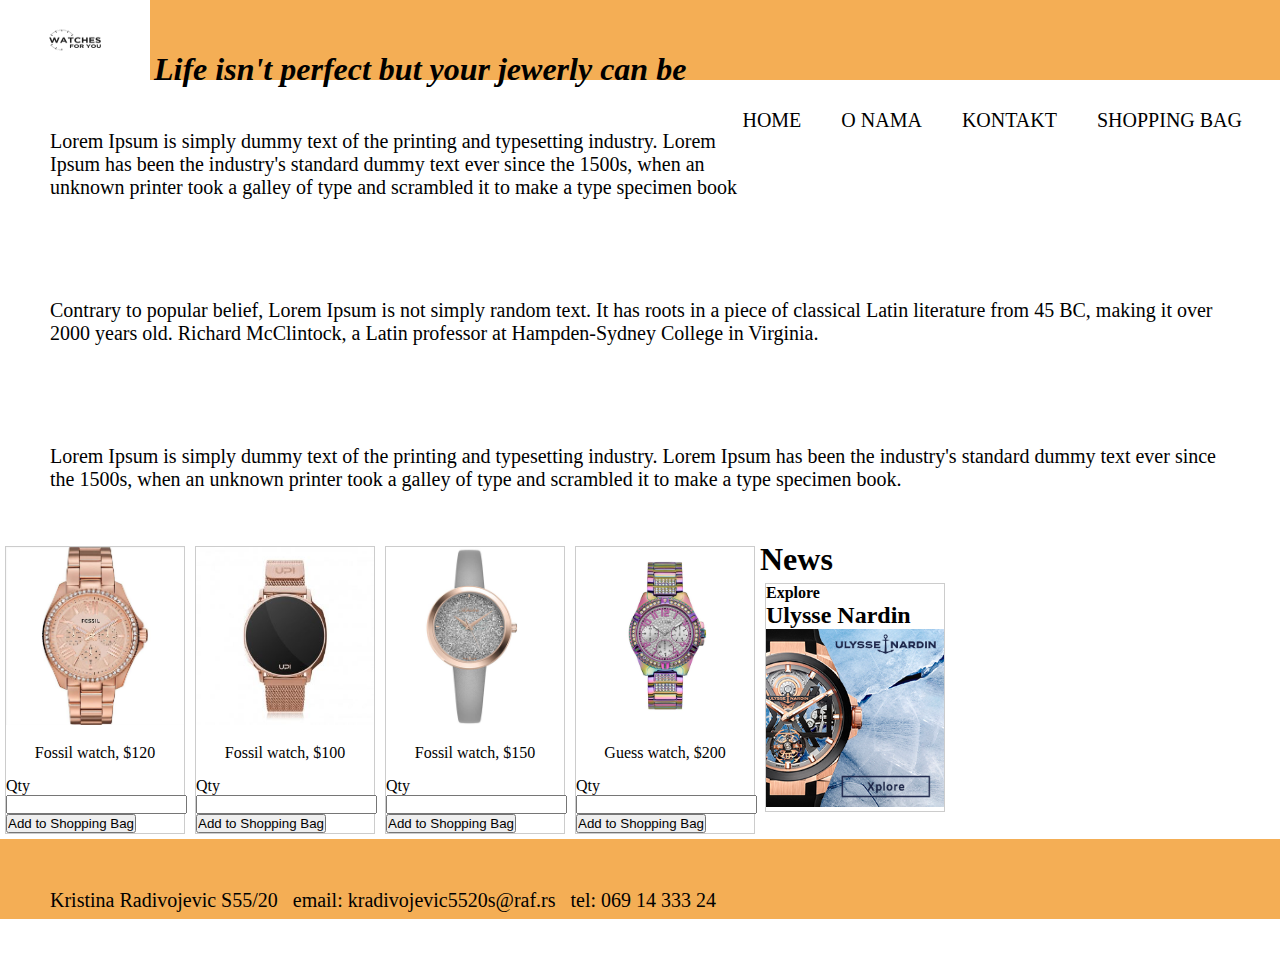
==== o_nama.html @ fd526123 "poslednja verzija" ====
<!DOCTYPE html>
<html lang="en">
<head>
    <meta charset="UTF-8">
    <meta name="viewport" content="width=device-width, initial-scale=1.0">
    <!-- <link rel="stylesheet" href="css\style.less"> -->
    <link rel="stylesheet" href="css\style.css">
    <link href="css/lightbox.css" rel="stylesheet" />
    <script src="https://ajax.googleapis.com/ajax/libs/jquery/3.5.1/jquery.min.js"></script>
    <script src="js/lightbox.js"></script>
    <script src="js/less.js" type="text/javascript"></script>
    <script src="js/skripta.js" type="text/javascript"></script>
    <title>WSIT DZ3</title>
</head>
<body>
    <header>
        <nav>
            <img src="images/aee28677763009.5c9131ca3beda.jpg">
            <h1>Life isn't perfect but your jewerly can be</h1>
        </nav>
    </header>
    <div class="hamburger">
        <div class="line"></div>
        <div class="line"></div>
        <div class="line"></div>
        <div class="line"></div>
        <div class="line"></div>
    </div>
    <div class = "meni">
        <ul>
            <li>
                <a href="index.html">Home</a>
            </li>
            <li>
                <a href="o_nama.html">O nama</a>
            </li>
            <li>
                <a href="kontakt.html">Kontakt</a>
            </li>
            <li>
                <a href="bag.html" target="_blank">Shopping Bag</a>
            </li>
        </ul>
    </div>
    <div id="main">
        <div class="tekst">
            <p>Lorem Ipsum is simply dummy text of the printing and typesetting industry. Lorem Ipsum has been the industry's standard dummy text ever since the 1500s, when an 
                unknown printer took a galley of type and scrambled it to make a type specimen book</p>
            <p>Contrary to popular belief, Lorem Ipsum is not simply random text. It has roots in a piece of classical Latin literature from 45 BC, making it over 2000 years old.
                 Richard McClintock, a Latin professor at Hampden-Sydney College in Virginia.</p>
            <p>Lorem Ipsum is simply dummy text of the printing and typesetting industry. Lorem Ipsum has been the industry's standard dummy text ever since the 1500s, when an 
                unknown printer took a galley of type and scrambled it to make a type specimen book.</p>
        </div>
        <div id="proizvodi">
            <div class="gallery">
                <a href="images\1.jpg" data-lightbox="1" data-title="Cinque Terre">
                  <img src="images\1.jpg" alt="Cinque Terre" width="600" height="400" data-lightbox="1" data-title="Cinque Terre">
                </a>
                <div class="desc">Fossil watch, $120</div>
                <label for="sat1">Qty</label>
                <input type="text" name="sat1">
                <input type="submit" value="Add to Shopping Bag">
              </div>
              
              <div class="gallery">
                <a href="images\2.jpg" data-lightbox="1" data-title="Forest">
                  <img src="images\2.jpg" alt="Forest" width="600" height="400">
                </a>
                <div class="desc">Fossil watch, $100</div>
                <label for="sat1">Qty</label>
                <input type="text" name="sat1">
                <input type="submit" value="Add to Shopping Bag">

              </div>
              
              <div class="gallery">
                <a href="images\3.jpg" data-lightbox="1" data-title="Northern Lights">
                  <img src="images\3.jpg" alt="Northern Lights" width="600" height="400">
                </a>
                <div class="desc">Fossil watch, $150</div>
                <label for="sat1">Qty</label>
                <input type="text" name="sat1">
                <input type="submit" value="Add to Shopping Bag">
              </div>
              
              <div class="gallery">
                <a href="images\4.jpg" data-lightbox="1" data-title="Mountains">
                  <img src="images\4.jpg" alt="Mountains" width="600" height="400">
                </a>
                <div class="desc">Guess watch, $200</div>
                <label for="sat1">Qty</label>
                <input type="text" name="sat1">
                <input type="submit" value="Add to Shopping Bag">
              </div>
        </div>
        <h1>News</h1>
        <div id="vesti">
            <div class="gallery">
                <h4>Explore</h4>
                <h2>Ulysse Nardin</h2>
                <a href="images\5.jpg" data-lightbox="2" data-title="Northern Lights">
                  <img src="images\5.jpg" alt="Northern Lights" width="260" height="260">
                </a>
              </div>
        </div>
    </div>
    <footer>
        <p>Kristina Radivojevic S55/20 &nbsp; email: kradivojevic5520s@raf.rs &nbsp; tel: 069 14 333 24</p>
    </footer>
</body>
</html>
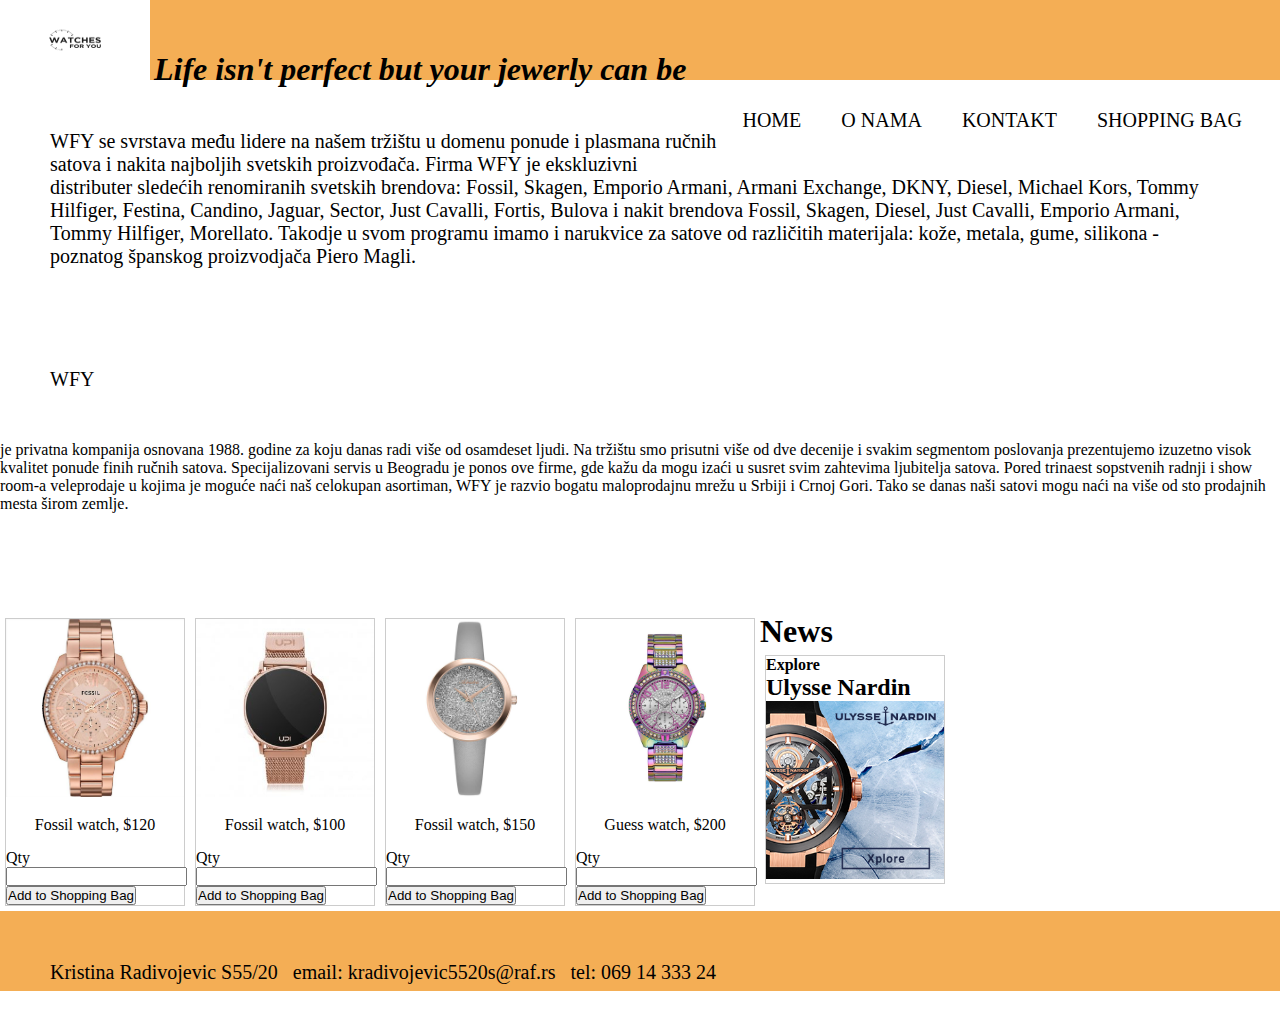
==== commit 2b4c3409: "Add files via upload" ====
--- a/o_nama.html
+++ b/o_nama.html
@@ -10,7 +10,7 @@
     <script src="js/lightbox.js"></script>
     <script src="js/less.js" type="text/javascript"></script>
     <script src="js/skripta.js" type="text/javascript"></script>
-    <title>WSIT DZ3</title>
+    <title>WSIT DZ0405</title>
 </head>
 <body>
     <header>
@@ -44,12 +44,11 @@
     </div>
     <div id="main">
         <div class="tekst">
-            <p>Lorem Ipsum is simply dummy text of the printing and typesetting industry. Lorem Ipsum has been the industry's standard dummy text ever since the 1500s, when an 
-                unknown printer took a galley of type and scrambled it to make a type specimen book</p>
-            <p>Contrary to popular belief, Lorem Ipsum is not simply random text. It has roots in a piece of classical Latin literature from 45 BC, making it over 2000 years old.
-                 Richard McClintock, a Latin professor at Hampden-Sydney College in Virginia.</p>
-            <p>Lorem Ipsum is simply dummy text of the printing and typesetting industry. Lorem Ipsum has been the industry's standard dummy text ever since the 1500s, when an 
-                unknown printer took a galley of type and scrambled it to make a type specimen book.</p>
+            <p>WFY se svrstava među lidere na našem tržištu u domenu ponude i plasmana ručnih satova i nakita najboljih svetskih proizvođača.
+
+              Firma WFY je ekskluzivni distributer sledećih renomiranih svetskih brendova: Fossil, Skagen, Emporio Armani, Armani Exchange, DKNY, Diesel, Michael Kors, Tommy Hilfiger, Festina, Candino, Jaguar, Sector, Just Cavalli, Fortis, Bulova i nakit brendova Fossil, Skagen, Diesel, Just Cavalli, Emporio Armani, Tommy Hilfiger, Morellato.
+              Takodje u svom programu imamo i narukvice za satove od različitih materijala: kože, metala, gume, silikona - poznatog španskog proizvodjača Piero Magli.</p>
+            <p>WFY</p> je privatna kompanija osnovana 1988. godine za koju danas radi više od osamdeset ljudi. Na tržištu smo prisutni više od dve decenije i svakim segmentom poslovanja prezentujemo izuzetno visok kvalitet ponude finih ručnih satova. Specijalizovani servis u Beogradu je ponos ove firme, gde kažu da mogu izaći u susret svim zahtevima ljubitelja satova. Pored trinaest sopstvenih radnji i show room-a veleprodaje u kojima je moguće naći naš celokupan asortiman, WFY je razvio bogatu maloprodajnu mrežu u Srbiji i Crnoj Gori. Tako se danas naši satovi mogu naći na više od sto prodajnih mesta širom zemlje.</p>
         </div>
         <div id="proizvodi">
             <div class="gallery">
